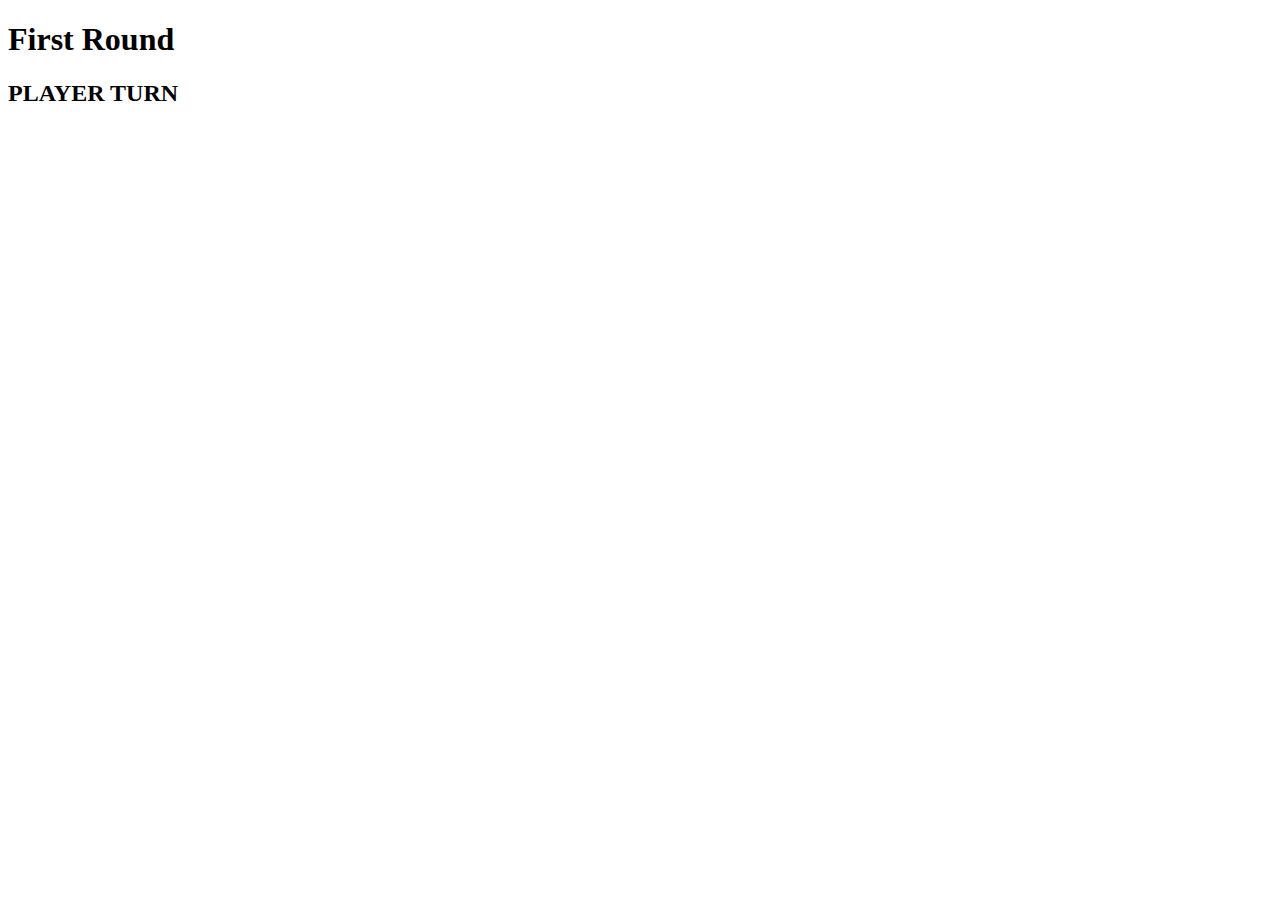
==== firstRound.html @ 6a0d9145 "Work in Progress" ====
<!DOCTYPE html>
<html lang="en">
<head>
    <meta charset="UTF-8">
    <meta name="viewport" content="width=device-width, initial-scale=1.0">
    <title>First Round</title>
</head>
<body>
    <h1>First Round</h1>
    <h2>PLAYER TURN</h2>
</body>
</html>
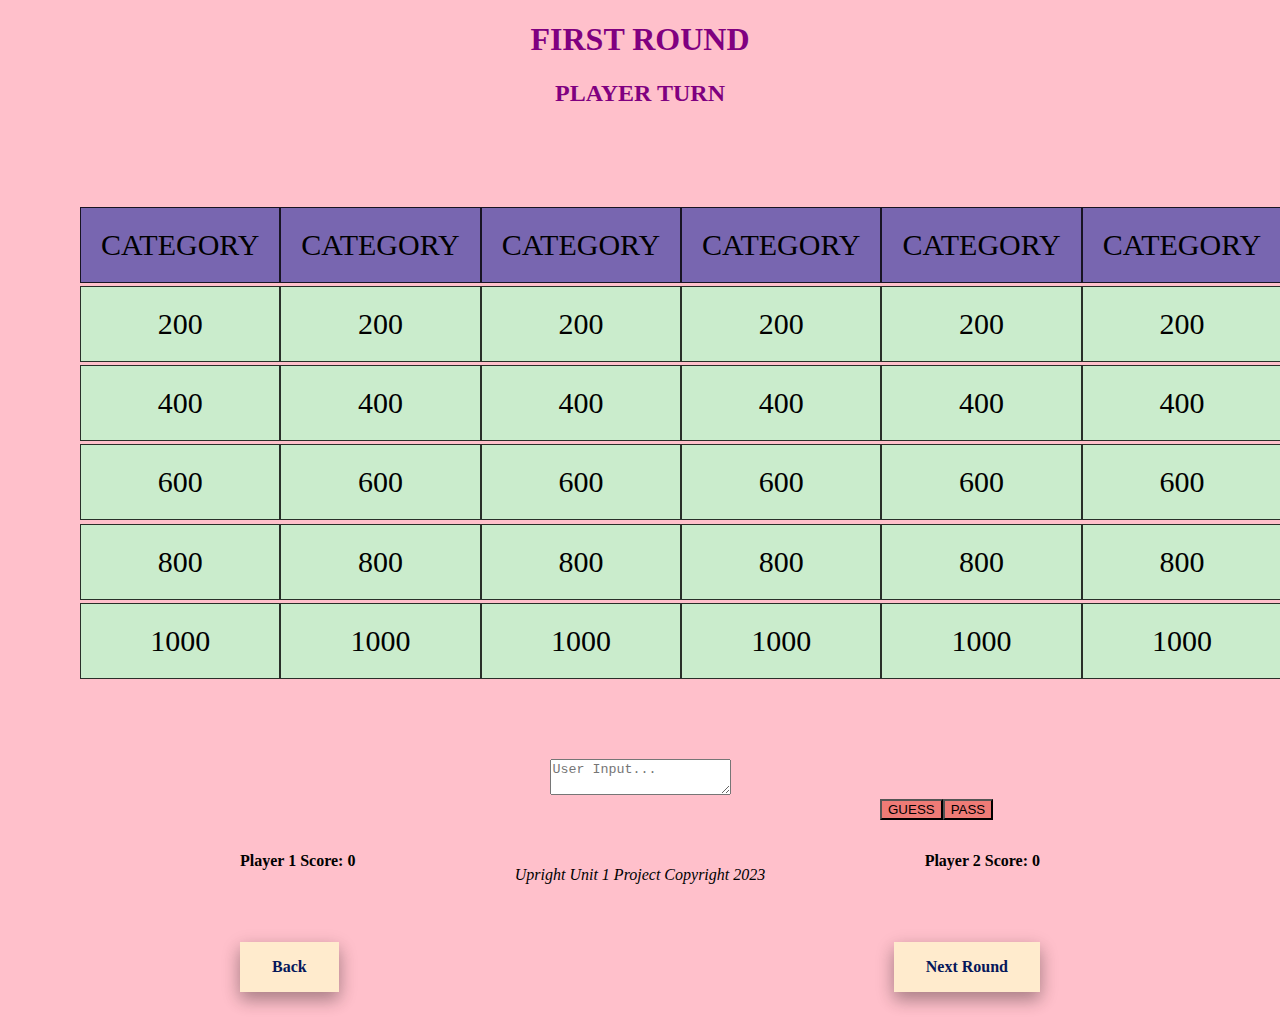
==== commit 6cd0f835: "Ticket #U1_02 complete: first round page with 6x6 grid, buttons to navigate between pages, other but" ====
--- a/firstRound.html
+++ b/firstRound.html
@@ -3,10 +3,70 @@
 <head>
     <meta charset="UTF-8">
     <meta name="viewport" content="width=device-width, initial-scale=1.0">
+    <link rel="stylesheet" href="Styles/style.css">
+    <link rel="stylesheet" href="Styles/rounds.css">
     <title>First Round</title>
 </head>
 <body>
-    <h1>First Round</h1>
+    
+    <h1>FIRST ROUND</h1>
     <h2>PLAYER TURN</h2>
-</body>
+    <div class="grid-container">
+        <div class="grid-item category">CATEGORY</div>
+        <div class="grid-item category">CATEGORY</div>
+        <div class="grid-item category">CATEGORY</div>
+        <div class="grid-item category">CATEGORY</div>
+        <div class="grid-item category">CATEGORY</div>
+        <div class="grid-item category">CATEGORY</div>
+        <div class="grid-item">200</div>
+        <div class="grid-item">200</div>
+        <div class="grid-item">200</div>
+        <div class="grid-item">200</div>
+        <div class="grid-item">200</div>
+        <div class="grid-item">200</div>
+        <div class="grid-item">400</div>
+        <div class="grid-item">400</div>
+        <div class="grid-item">400</div>
+        <div class="grid-item">400</div>
+        <div class="grid-item">400</div>
+        <div class="grid-item">400</div>
+        <div class="grid-item">600</div>
+        <div class="grid-item">600</div>
+        <div class="grid-item">600</div>
+        <div class="grid-item">600</div>
+        <div class="grid-item">600</div>
+        <div class="grid-item">600</div>
+        <div class="grid-item">800</div>
+        <div class="grid-item">800</div>
+        <div class="grid-item">800</div>
+        <div class="grid-item">800</div>
+        <div class="grid-item">800</div>
+        <div class="grid-item">800</div>
+        <div class="grid-item">1000</div>
+        <div class="grid-item">1000</div>
+        <div class="grid-item">1000</div>
+        <div class="grid-item">1000</div>
+        <div class="grid-item">1000</div>
+        <div class="grid-item">1000</div>
+    </div>
+
+    <div id="textarea"><textarea placeholder="User Input..."></textarea></div>
+    <div id="buttons">
+    <button>GUESS</button>
+    <button>PASS</button>
+    </div>
+    
+    <div id="scores">
+    <span>Player 1 Score: 0</span>
+    <span>Player 2 Score: 0</span>
+    </div>
+
+    <div class="buttons_container">
+    <a class="navigation_buttons" href="./index.html">Back</a>
+    <a class="navigation_buttons" href="./secondRound.html">Next Round</a>
+    </div>
+<footer align="center">
+    <p >Upright Unit 1 Project Copyright 2023</p>
+</footer>
+</body>    
 </html>--- a/Styles/style.css
+++ b/Styles/style.css
@@ -0,0 +1,52 @@
+body {
+    margin: auto;
+    padding:auto;
+    background-color: pink;
+}
+
+.container{
+    display: flex;
+    flex-direction: column;
+    justify-content: space-around;
+    align-items: center;
+}
+
+.flex_item{
+    margin-top: 2rem;
+}
+
+.game_title {
+    font-size: 4rem;
+    color: purple;
+}
+
+#image {
+
+    width: 40%;
+    height: 40%;
+}
+
+#play_button, .navigation_buttons {
+    background-color: blanchedalmond;
+    text-decoration:none;
+    border: none;
+    padding: 1rem 2rem;
+    color: #05175a;
+    font-weight: bolder;
+    box-shadow: 0 8px 16px 0 rgba(0, 0, 0, 0.2), 0 6px 20px 0 rgba(0, 0, 0, 0.19);
+}
+
+#play_button:hover, .navigation_buttons:hover{
+    background-color: aliceblue;
+}
+
+
+
+footer{
+    position: absolute;
+    margin-top: auto;
+    bottom:0;
+    font-style: italic;
+    text-align: center;
+    width:100%;
+}--- a/Styles/rounds.css
+++ b/Styles/rounds.css
@@ -0,0 +1,67 @@
+.grid-container{
+    display:grid;
+    padding: 5rem;
+    grid-template-columns: repeat(6, 1fr);
+    row-gap: 0.2rem;
+}
+
+.grid-item {
+    border: 1px solid rgba(0, 0, 0, 0.8);
+    padding: 20px;
+    font-size: 30px;
+    text-align: center;
+    background-color: rgb(202, 236, 204);
+}
+
+ .grid-item:hover{
+ background-color: #8BD28C;
+box-shadow: 0 8px 16px 0 rgba(0, 0, 0, 0.2), 0 6px 20px 0 rgba(0, 0, 0, 0.19);
+}
+
+.category{
+    background-color: #7866B0;
+}
+
+.category:hover{
+    background-color: #7866B0;
+    box-shadow: none;
+}
+
+h1, h2 {
+    text-align: center;
+    color: #800080;
+}
+
+#textarea, #buttons {
+    text-align: center;
+}
+
+#buttons{
+    display:flex;
+    justify-content: space-between;
+    margin:0 55rem 0 55rem;
+
+}
+
+button{
+    background-color: #EE7B76;
+}
+
+button:hover{
+    background-color:#DC5D62;
+    box-shadow: 0 8px 16px 0 rgba(0, 0, 0, 0.2), 0 6px 20px 0 rgba(0, 0, 0, 0.19);
+}
+
+
+p{text-align: center;}
+
+.buttons_container, #scores{
+    display: flex;
+    justify-content: space-between;
+    padding: 2rem 15rem 2.5rem 15rem;
+}
+
+#scores{
+    font-weight: bold;
+}
+
